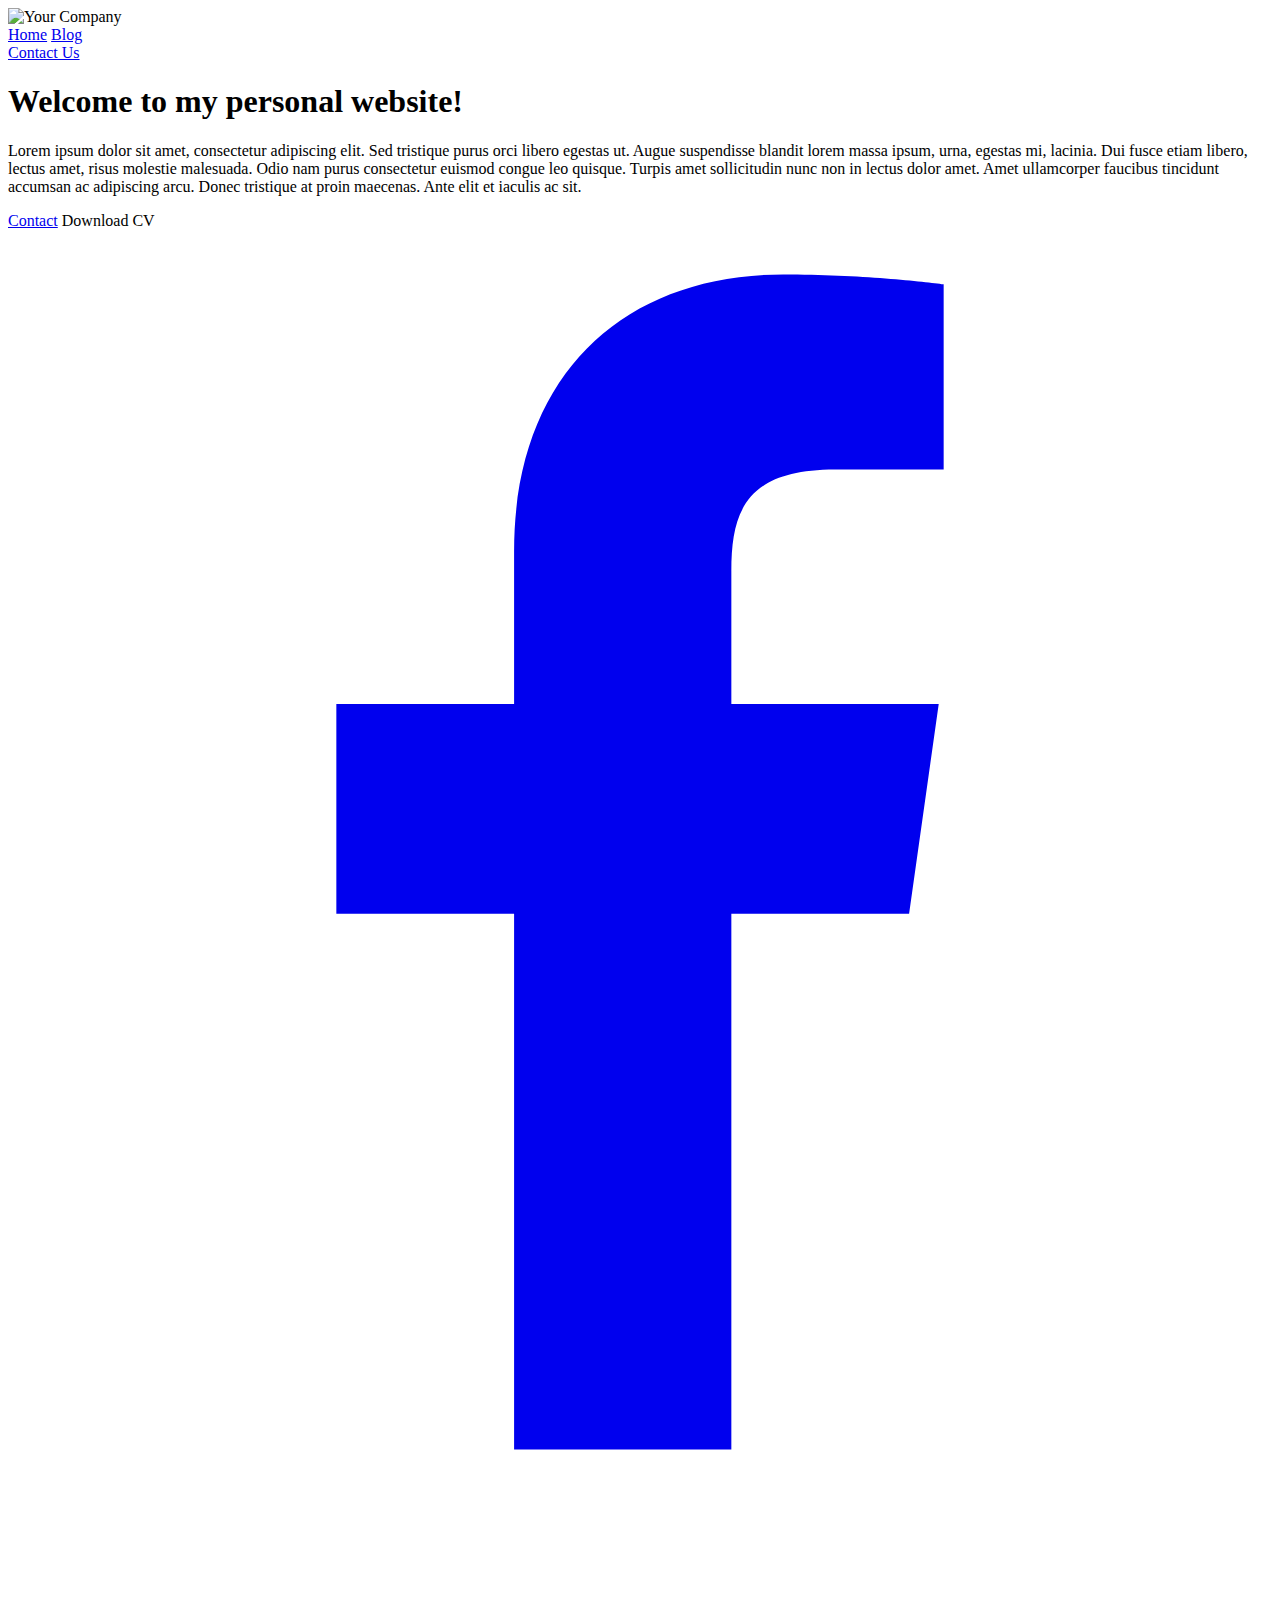
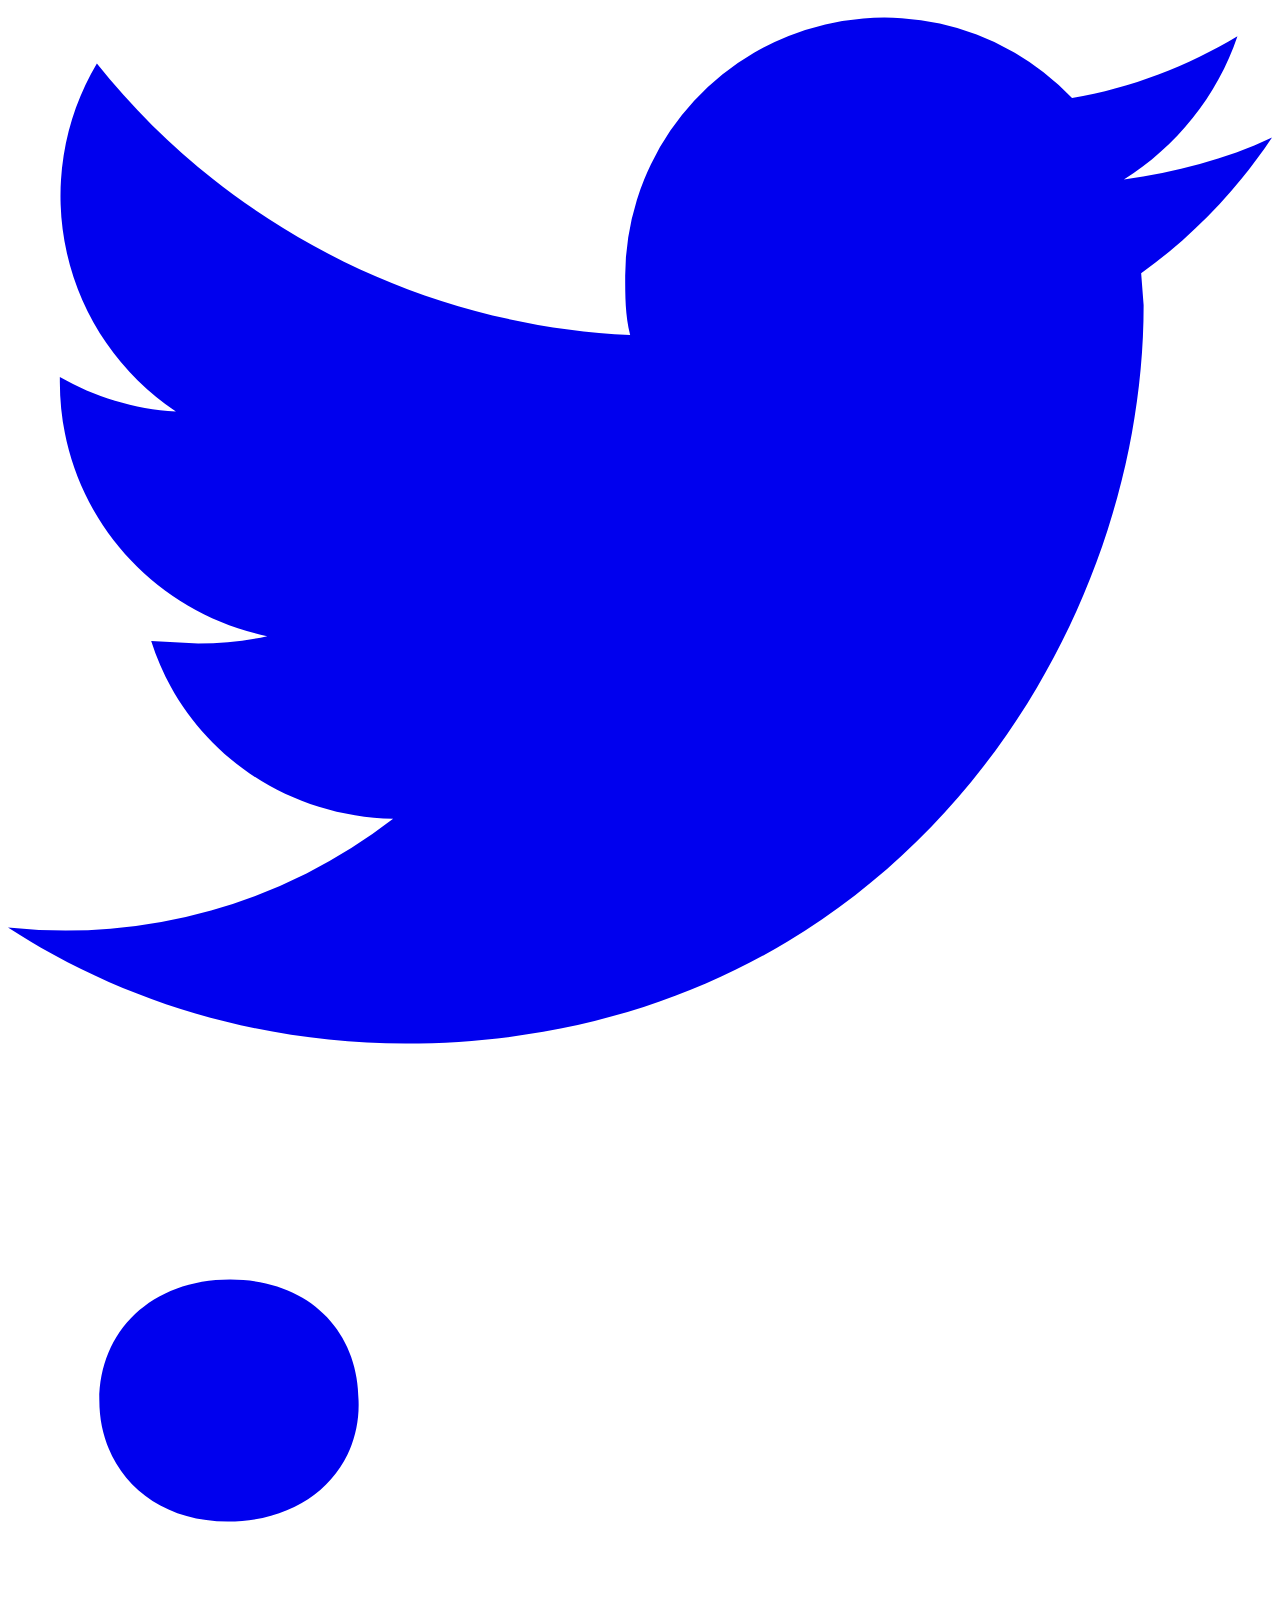
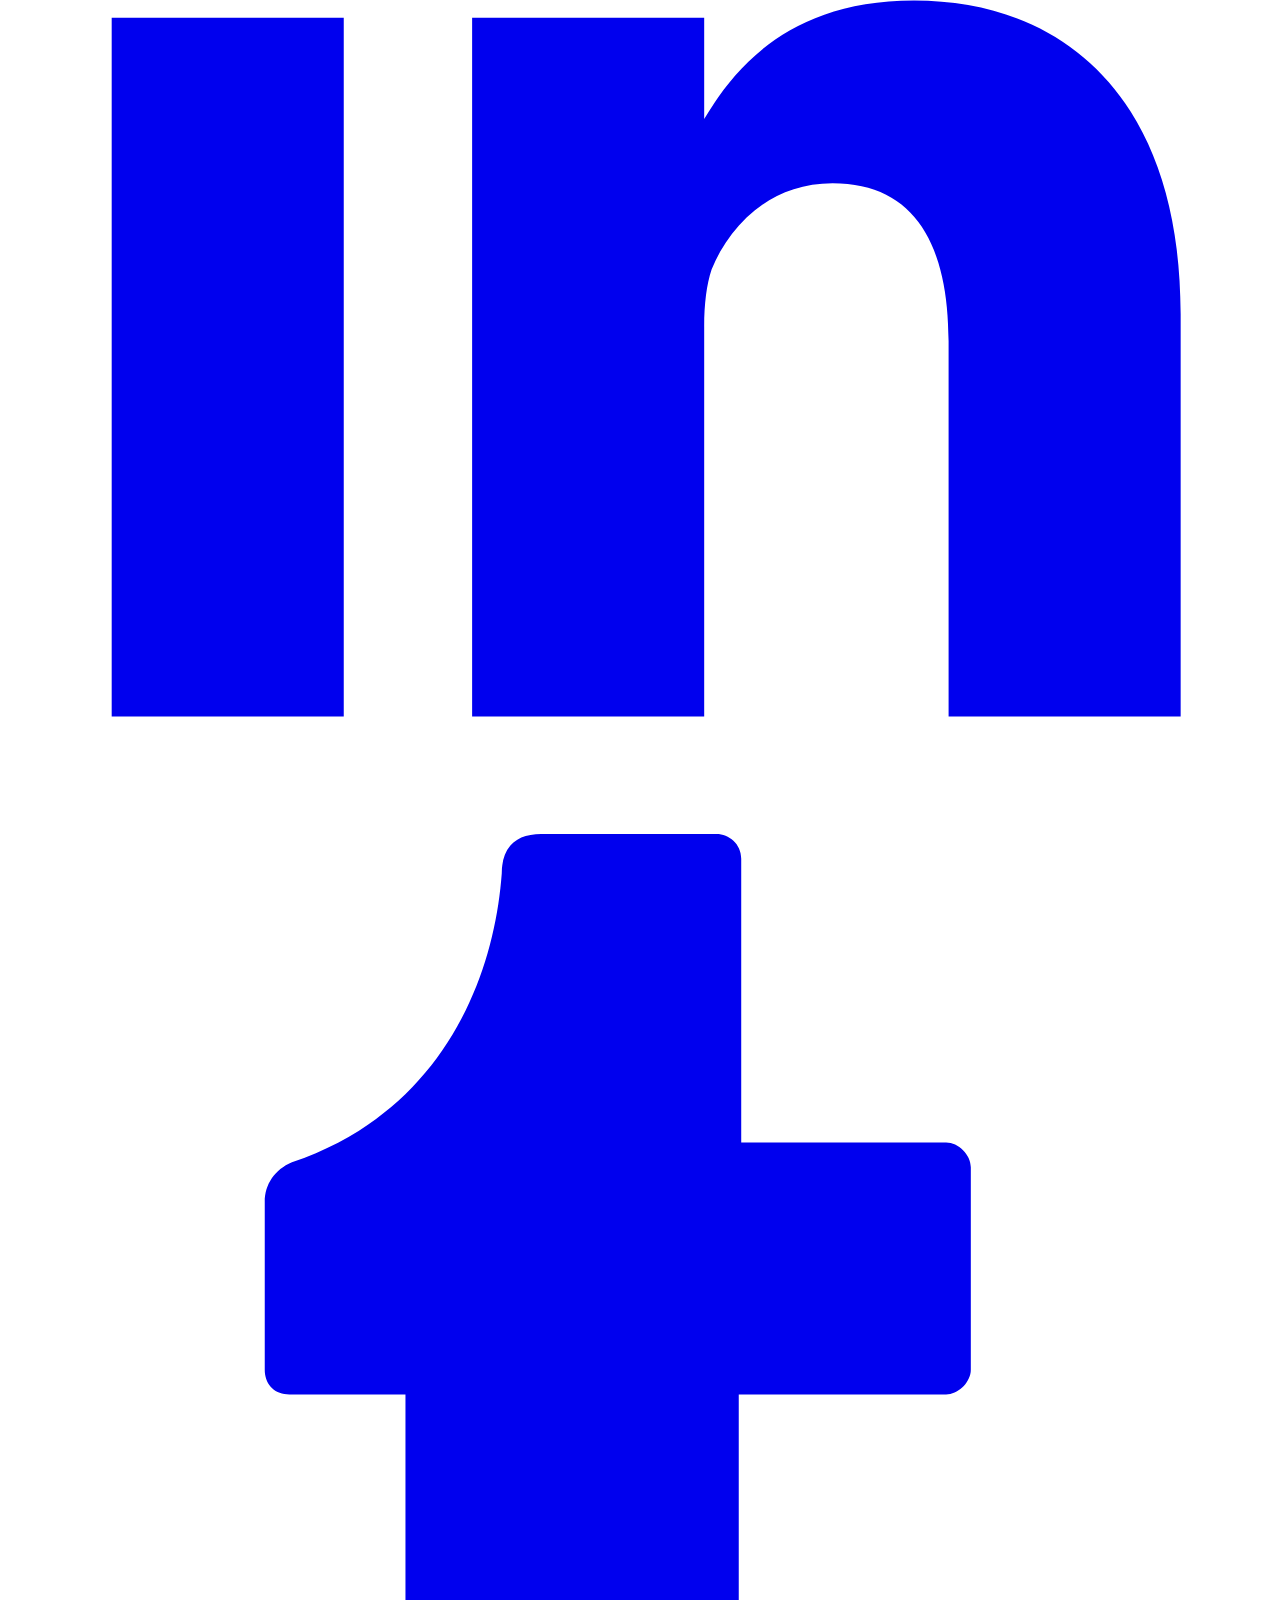
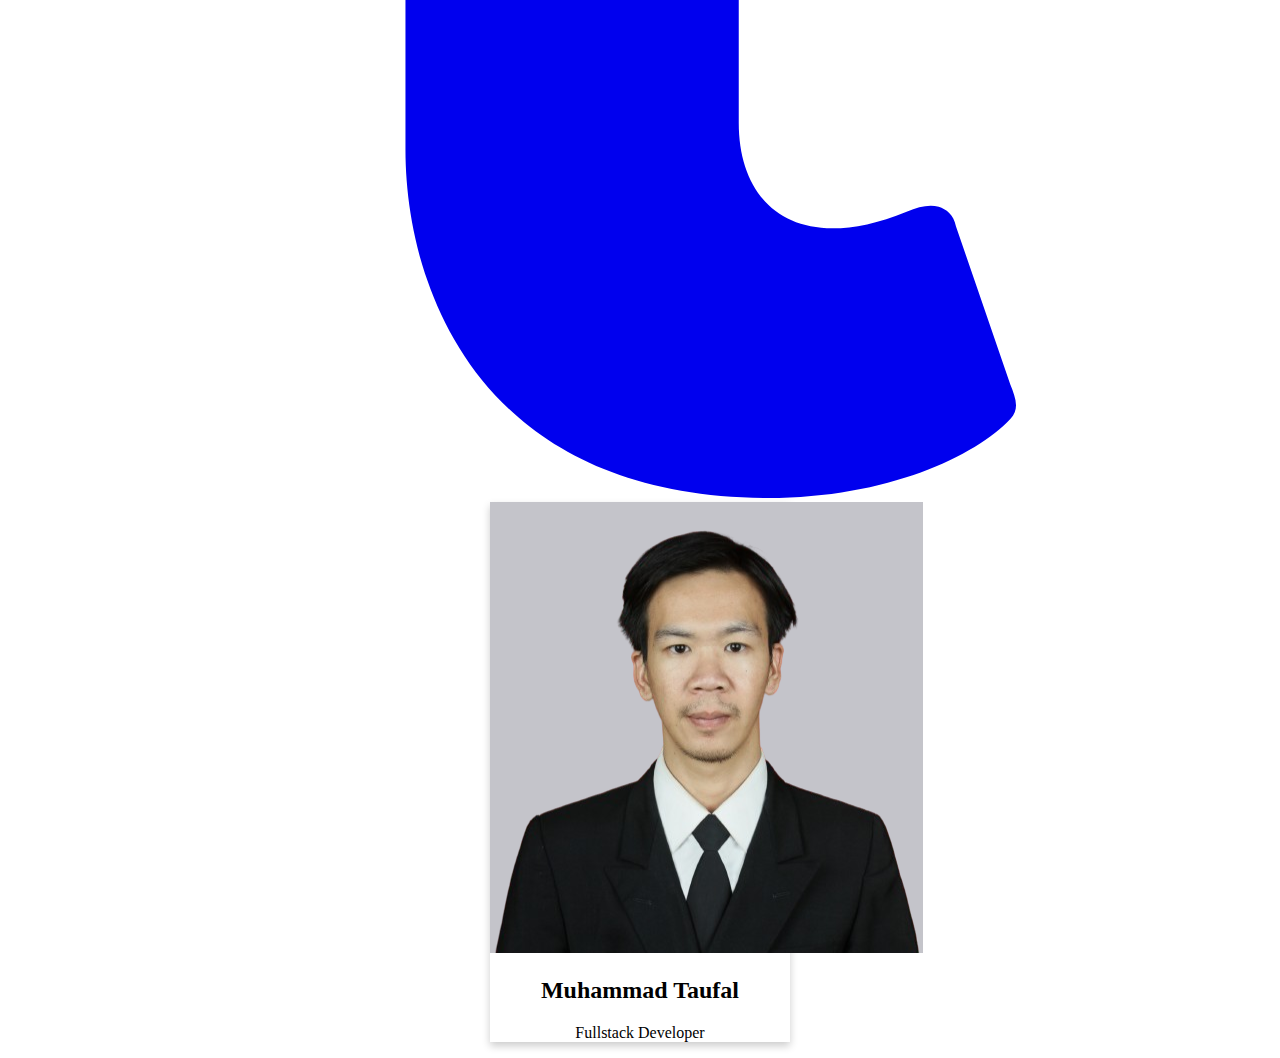
==== index.html @ 1b4502ec "first commit" ====
<!DOCTYPE html>
<html xml:lang>
<head>
<link rel="stylesheet" href="https://cdnjs.cloudflare.com/ajax/libs/font-awesome/4.7.0/css/font-awesome.min.css">
<link rel="stylesheet" href="style.css">
<script src="https://cdn.tailwindcss.com?plugins=forms,typography"></script>
<script src="https://unpkg.com/unlazy@0.11.3/dist/unlazy.with-hashing.iife.js" defer init></script>
<title>
    Home
</title>
</head>
<!-- navbar start -->
<nav class="bg-gray-800">
    <div class="mx-auto max-w-7xl px-2 sm:px-6 lg:px-8">
      <div class="relative flex h-16 items-center justify-between">
        <div class="flex flex-1 items-center justify-center sm:items-stretch sm:justify-start">
          <div class="flex flex-shrink-0 items-center">
            <img class="h-8 w-auto" src="https://dumbways.id/assets/images/brandwhite.png" alt="Your Company">
          </div>
          <div class="hidden sm:ml-6 sm:block">
            <div class="flex space-x-4">
              <a href="#" class="rounded-md bg-gray-900 px-3 py-2 text-sm font-medium text-white" aria-current="page">Home</a>
              <a href="#" class="rounded-md px-3 py-2 text-sm font-medium text-gray-300 hover:bg-gray-700 hover:text-white">Blog</a>
            </div>
          </div>
        </div>

        <div class="absolute inset-y-0 right-0 flex items-center pr-2 sm:static sm:inset-auto sm:ml-6 sm:pr-0">
            <a href="#" class="rounded-md px-3 py-2 text-sm font-medium text-gray-300 hover:bg-gray-700 hover:text-white">Contact Us</a>
        </div>  
    </div>
</div>
</nav>
<!-- navbar end -->

<body>        
      <div class="flex flex-col md:flex-row bg-background p-6 rounded-lg shadow-lg mt-10 ml-10 mr-10">
        <div class="md:w-1/2">
          <h1 class="text-2xl font-bold">Welcome to my personal website!</h1>
          <p class="mt-4 text-justify">
            Lorem ipsum dolor sit amet, consectetur adipiscing elit. Sed tristique purus orci libero egestas ut. Augue suspendisse blandit lorem massa ipsum, urna, egestas mi, lacinia. Dui fusce etiam
            libero, lectus amet, risus molestie malesuada. Odio nam purus consectetur euismod congue leo quisque. Turpis amet sollicitudin nunc non in lectus dolor amet. Amet ullamcorper faucibus tincidunt
            accumsan ac adipiscing arcu. Donec tristique at proin maecenas. Ante elit et iaculis ac sit.
          </p>
          <div class="mt-10">
            <a href="contact.html" class="bg-black text-white hover:bg-secondary/80 px-4 py-2 rounded-lg mr-2">Contact</a>
            <a class="bg-primary text-primary-foreground hover:bg-primary/80 px-4 py-2 rounded-lg">Download CV</a>
          </div>

        <!-- social button start -->
        <div class="sharing-buttons flex flex-wrap mt-10">
            <a class="border-2 duration-200 ease inline-flex items-center mb-1 mr-1 transition p-3 rounded-full text-white border-gray-600 bg-gray-600 hover:bg-gray-700 hover:border-gray-700" target="_blank" rel="noopener" href="https://facebook.com/sharer/sharer.php?u=" aria-label="Share on Facebook">
            <svg aria-hidden="true" fill="currentColor" xmlns="http://www.w3.org/2000/svg" viewBox="0 0 512 512" class="w-6 h-6">
                <title>Facebook</title>
                <path d="M379 22v75h-44c-36 0-42 17-42 41v54h84l-12 85h-72v217h-88V277h-72v-85h72v-62c0-72 45-112 109-112 31 0 58 3 65 4z">
                </path>
            </svg>
            </a>
            <a class="border-2 duration-200 ease inline-flex items-center mb-1 mr-1 transition p-3 rounded-full text-white border-gray-600 bg-gray-600 hover:bg-gray-700 hover:border-gray-700" target="_blank" rel="noopener" href="https://twitter.com/intent/tweet?url=&amp;text=" aria-label="Share on Twitter">
            <svg aria-hidden="true" fill="currentColor" xmlns="http://www.w3.org/2000/svg" viewBox="0 0 512 512" class="w-6 h-6">
                <title>Twitter</title>
                <path d="m459 152 1 13c0 139-106 299-299 299-59 0-115-17-161-47a217 217 0 0 0 156-44c-47-1-85-31-98-72l19 1c10 0 19-1 28-3-48-10-84-52-84-103v-2c14 8 30 13 47 14A105 105 0 0 1 36 67c51 64 129 106 216 110-2-8-2-16-2-24a105 105 0 0 1 181-72c24-4 47-13 67-25-8 24-25 45-46 58 21-3 41-8 60-17-14 21-32 40-53 55z">
                </path>
            </svg>
            </a>
            <a class="border-2 duration-200 ease inline-flex items-center mb-1 mr-1 transition p-3 rounded-full text-white border-gray-600 bg-gray-600 hover:bg-gray-700 hover:border-gray-700" target="_blank" rel="noopener" href="https://www.linkedin.com/shareArticle?mini=true&amp;url=&amp;title=&amp;summary=&amp;source=" aria-label="Share on Linkedin">
            <svg aria-hidden="true" fill="currentColor" xmlns="http://www.w3.org/2000/svg" viewBox="0 0 512 512" class="w-6 h-6">
                <title>Linkedin</title>
                <path d="M136 183v283H42V183h94zm6-88c1 27-20 49-53 49-32 0-52-22-52-49 0-28 21-49 53-49s52 21 52 49zm333 208v163h-94V314c0-38-13-64-47-64-26 0-42 18-49 35-2 6-3 14-3 23v158h-94V183h94v41c12-20 34-48 85-48 62 0 108 41 108 127z">
                </path>
            </svg>
            </a>
            <a class="border-2 duration-200 ease inline-flex items-center mb-1 mr-1 transition p-3 rounded-full text-white border-gray-600 bg-gray-600 hover:bg-gray-700 hover:border-gray-700" target="_blank" rel="noopener" href="https://www.tumblr.com/widgets/share/tool?posttype=link&amp;title=&amp;caption=&amp;content=&amp;canonicalUrl=&amp;shareSource=tumblr_share_button" aria-label="Share on Tumblr" draggable="false">
            <svg aria-hidden="true" fill="currentColor" xmlns="http://www.w3.org/2000/svg" viewBox="0 0 512 512" class="w-6 h-6">
                <title>Tumblr</title>
                <path d="M406 480c-14 15-50 32-98 32-120 0-147-89-147-141V227h-47c-6 0-10-4-10-10v-68c0-7 4-13 11-16 62-21 82-76 85-117 0-11 6-16 16-16h71c5 0 10 4 10 10v115h83c5 0 10 5 10 10v82c0 5-5 10-10 10h-84v133c0 34 24 54 68 36 5-2 9-3 13-2 3 1 6 3 7 8l22 64c2 5 4 10 0 14z">
                </path>
            </svg>
            </a>
        </div>
        <!-- social button end -->

        </div>
        <div class="card">
            <img src="img/myphotos.png" alt="Muhammad Taufal" class="rounded-lg shadow-md" />
            <h2 class="mt-4 text-lg font-bold">Muhammad Taufal</h2>
            <p class="text-muted-foreground">Fullstack Developer</p>
        </div>
</body>
</html>
---- style.css ----
.card {
    box-shadow: 0 4px 8px 0 rgba(0, 0, 0, 0.2);
    max-width: 300px;
    margin: auto;
    text-align: center;
    padding:0%
  }
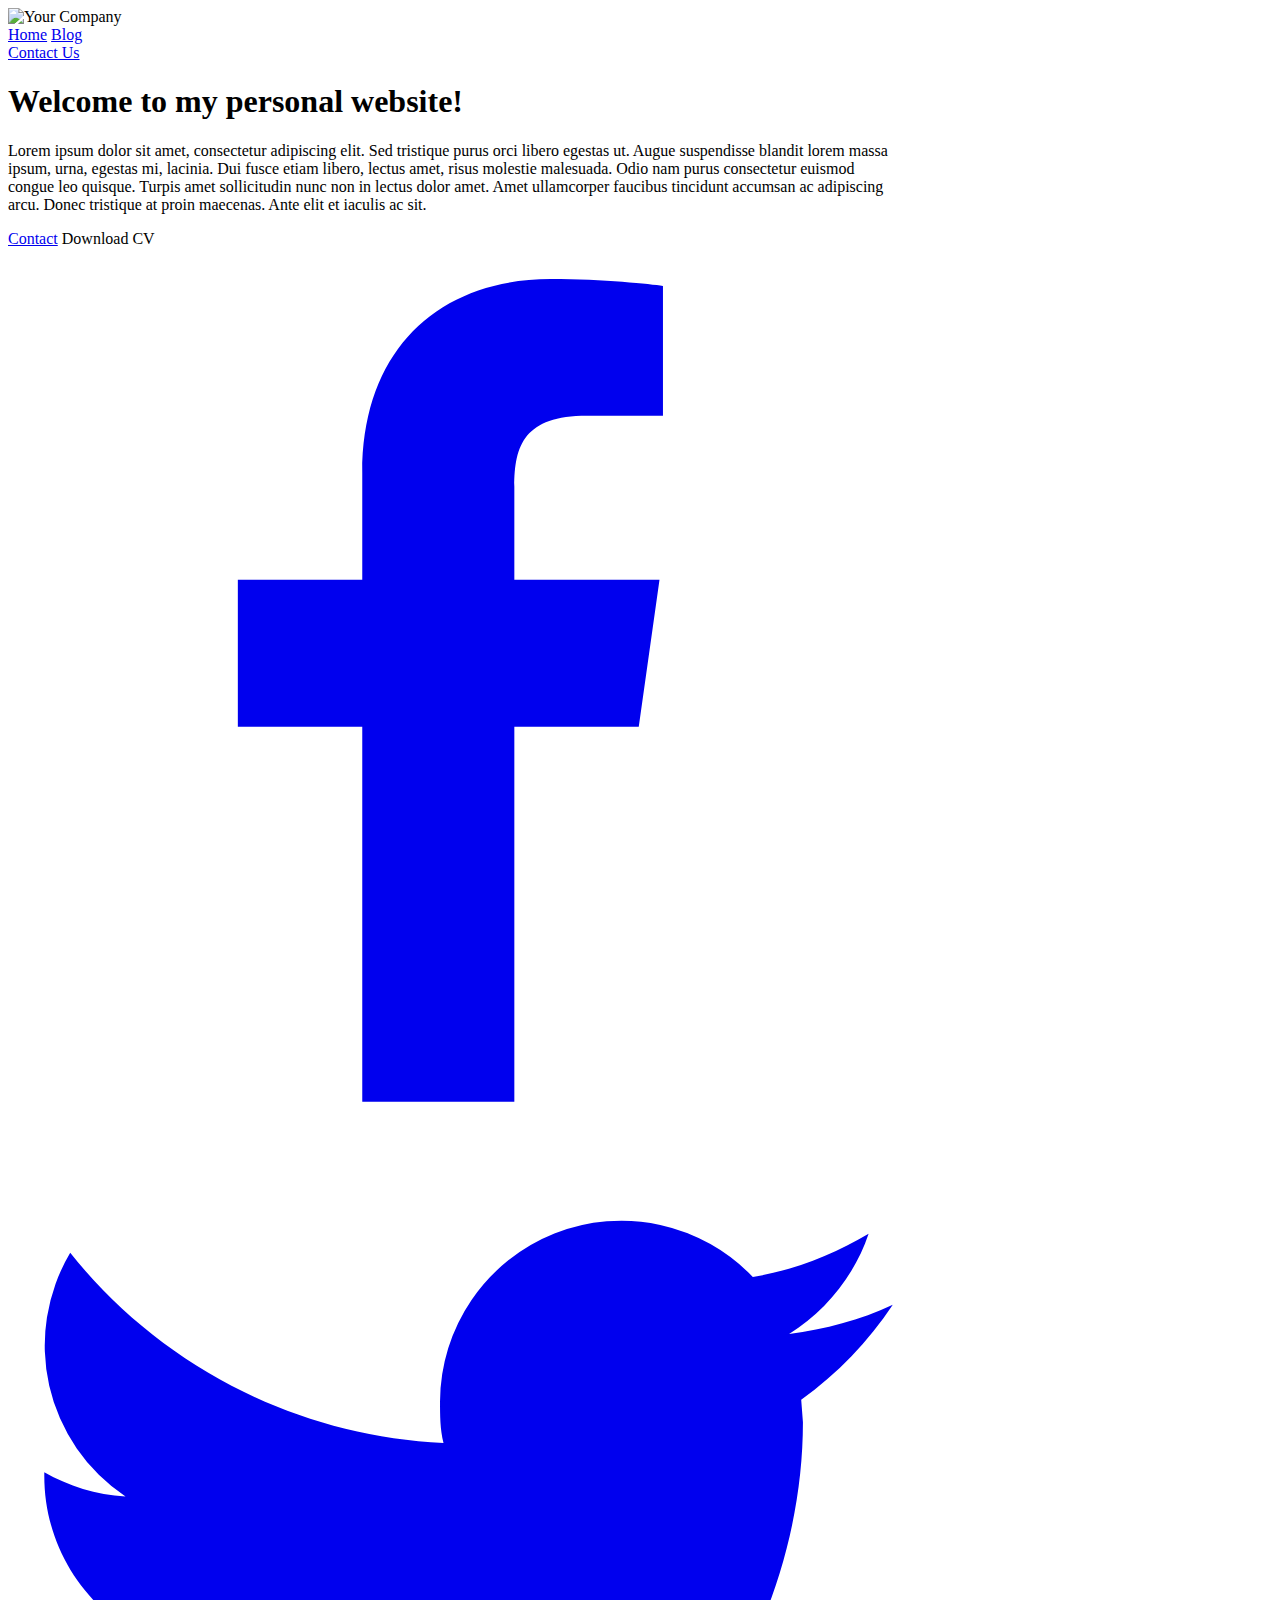
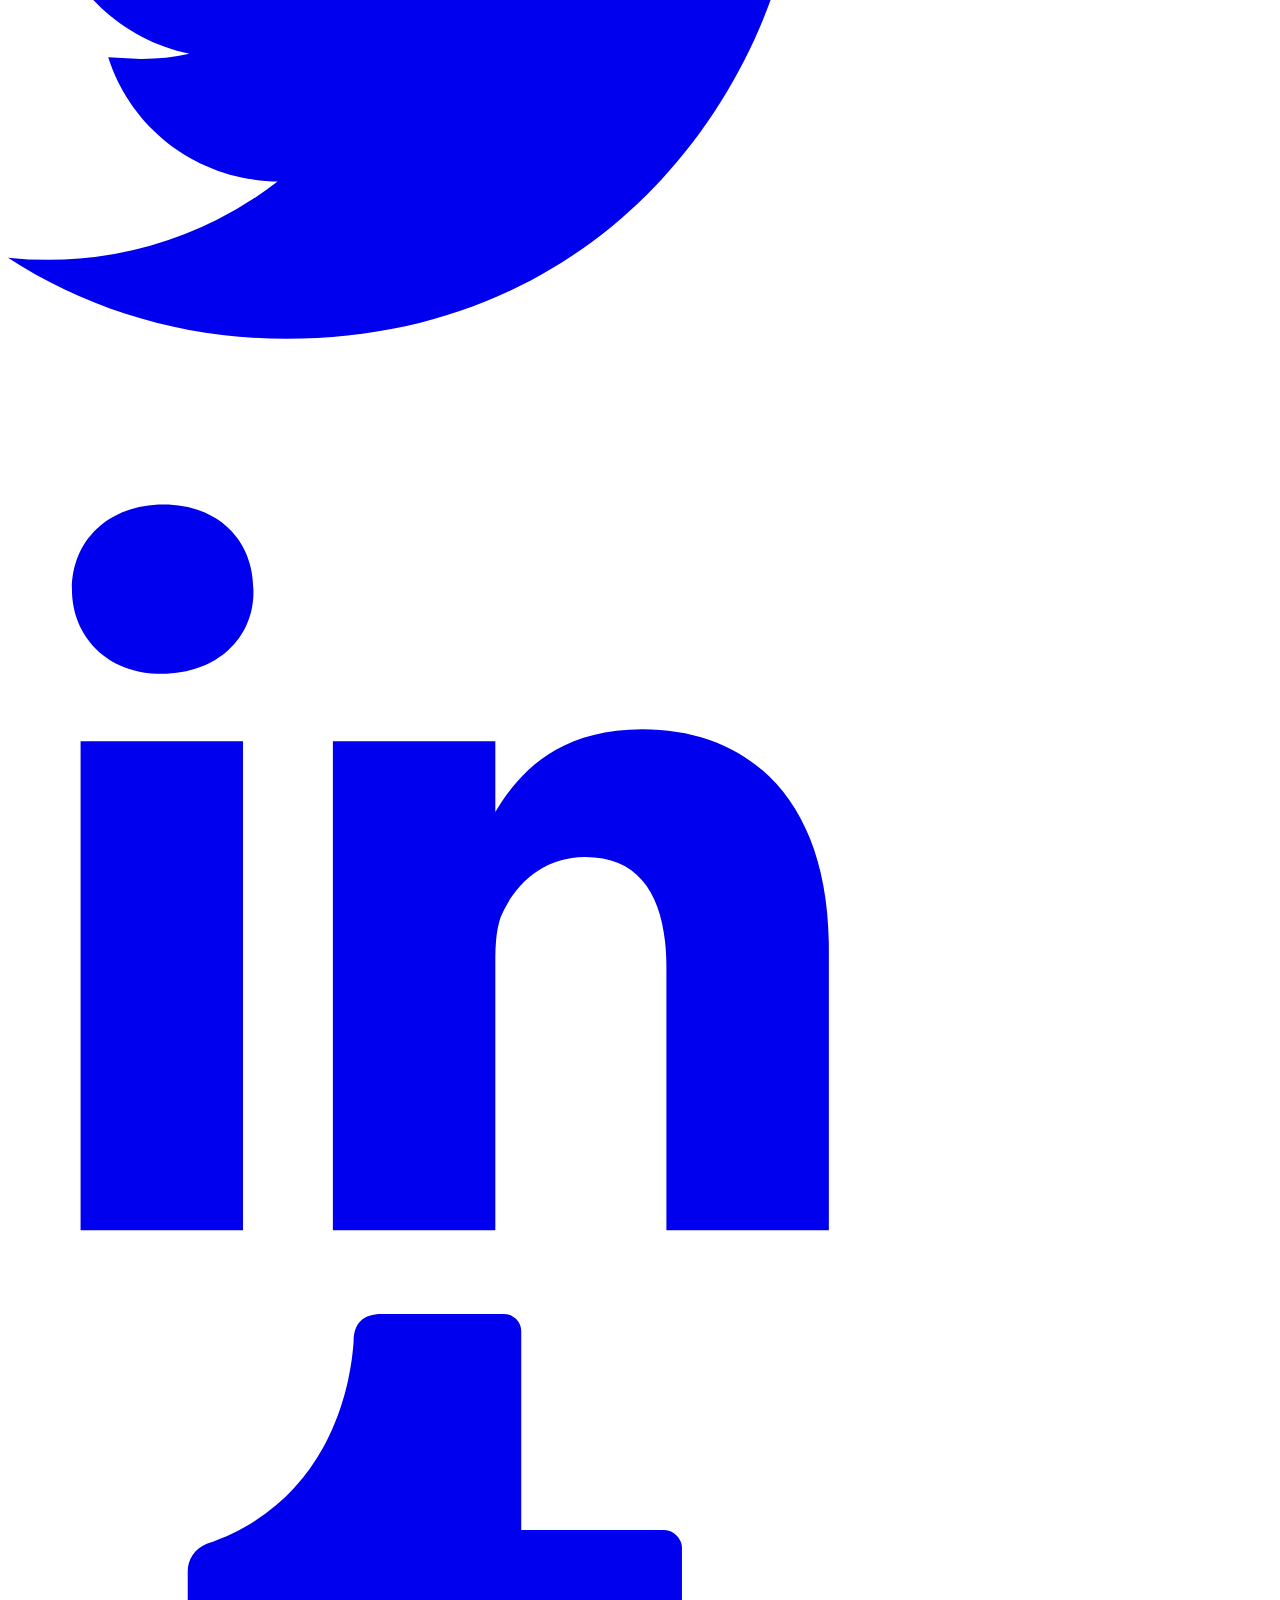
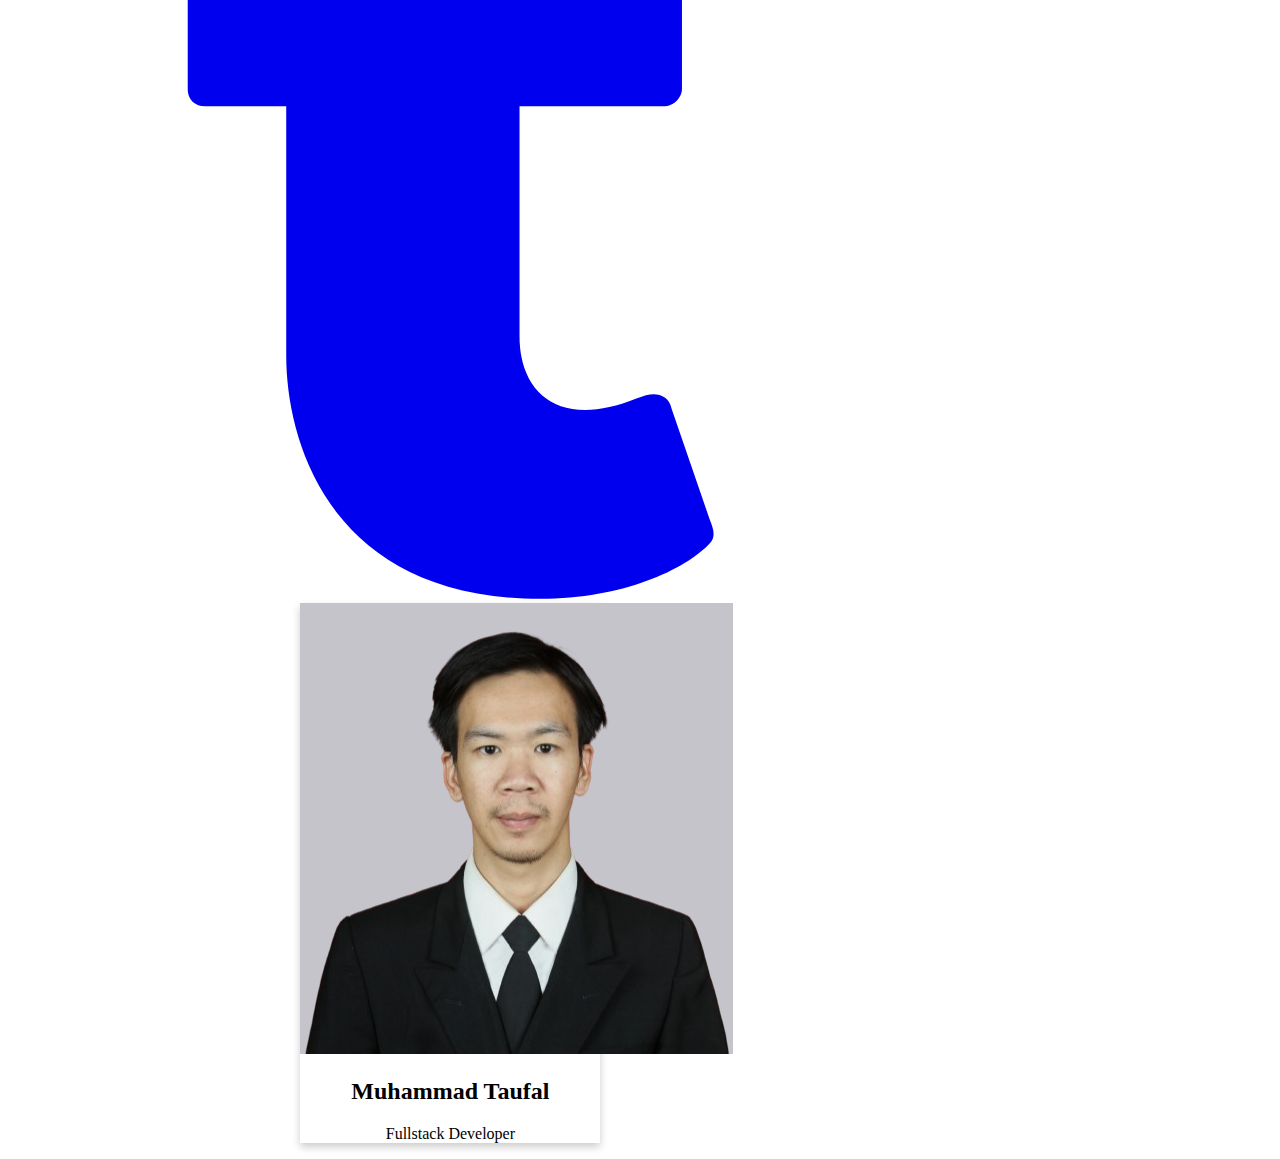
==== commit cfd2fd60: "fixing javascript in contact form" ====
--- a/index.html
+++ b/index.html
@@ -11,22 +11,21 @@
 </head>
 <!-- navbar start -->
 <nav class="bg-gray-800">
-    <div class="mx-auto max-w-7xl px-2 sm:px-6 lg:px-8">
-      <div class="relative flex h-16 items-center justify-between">
+  <div class="mx-auto max-w-7xl px-2 sm:px-6 lg:px-8">
+    <div class="relative flex h-16 items-center justify-between">
         <div class="flex flex-1 items-center justify-center sm:items-stretch sm:justify-start">
           <div class="flex flex-shrink-0 items-center">
             <img class="h-8 w-auto" src="https://dumbways.id/assets/images/brandwhite.png" alt="Your Company">
           </div>
           <div class="hidden sm:ml-6 sm:block">
             <div class="flex space-x-4">
-              <a href="#" class="rounded-md bg-gray-900 px-3 py-2 text-sm font-medium text-white" aria-current="page">Home</a>
+              <a href="index.html" class="rounded-md bg-gray-900 px-3 py-2 text-sm font-medium text-white" aria-current="page">Home</a>
               <a href="#" class="rounded-md px-3 py-2 text-sm font-medium text-gray-300 hover:bg-gray-700 hover:text-white">Blog</a>
             </div>
           </div>
         </div>
-
         <div class="absolute inset-y-0 right-0 flex items-center pr-2 sm:static sm:inset-auto sm:ml-6 sm:pr-0">
-            <a href="#" class="rounded-md px-3 py-2 text-sm font-medium text-gray-300 hover:bg-gray-700 hover:text-white">Contact Us</a>
+            <a href="contact.html" class="rounded-md px-3 py-2 text-sm font-medium text-gray-300 hover:bg-gray-700 hover:text-white">Contact Us</a>
         </div>  
     </div>
 </div>
@@ -34,7 +33,7 @@
 <!-- navbar end -->
 
 <body>        
-      <div class="flex flex-col md:flex-row bg-background p-6 rounded-lg shadow-lg mt-10 ml-10 mr-10">
+      <div class="flex flex-col md:flex-row bg-background p-5 rounded-lg shadow-lg m-60 mt-20 mb-20" style="width: 70%;">
         <div class="md:w-1/2">
           <h1 class="text-2xl font-bold">Welcome to my personal website!</h1>
           <p class="mt-4 text-justify">
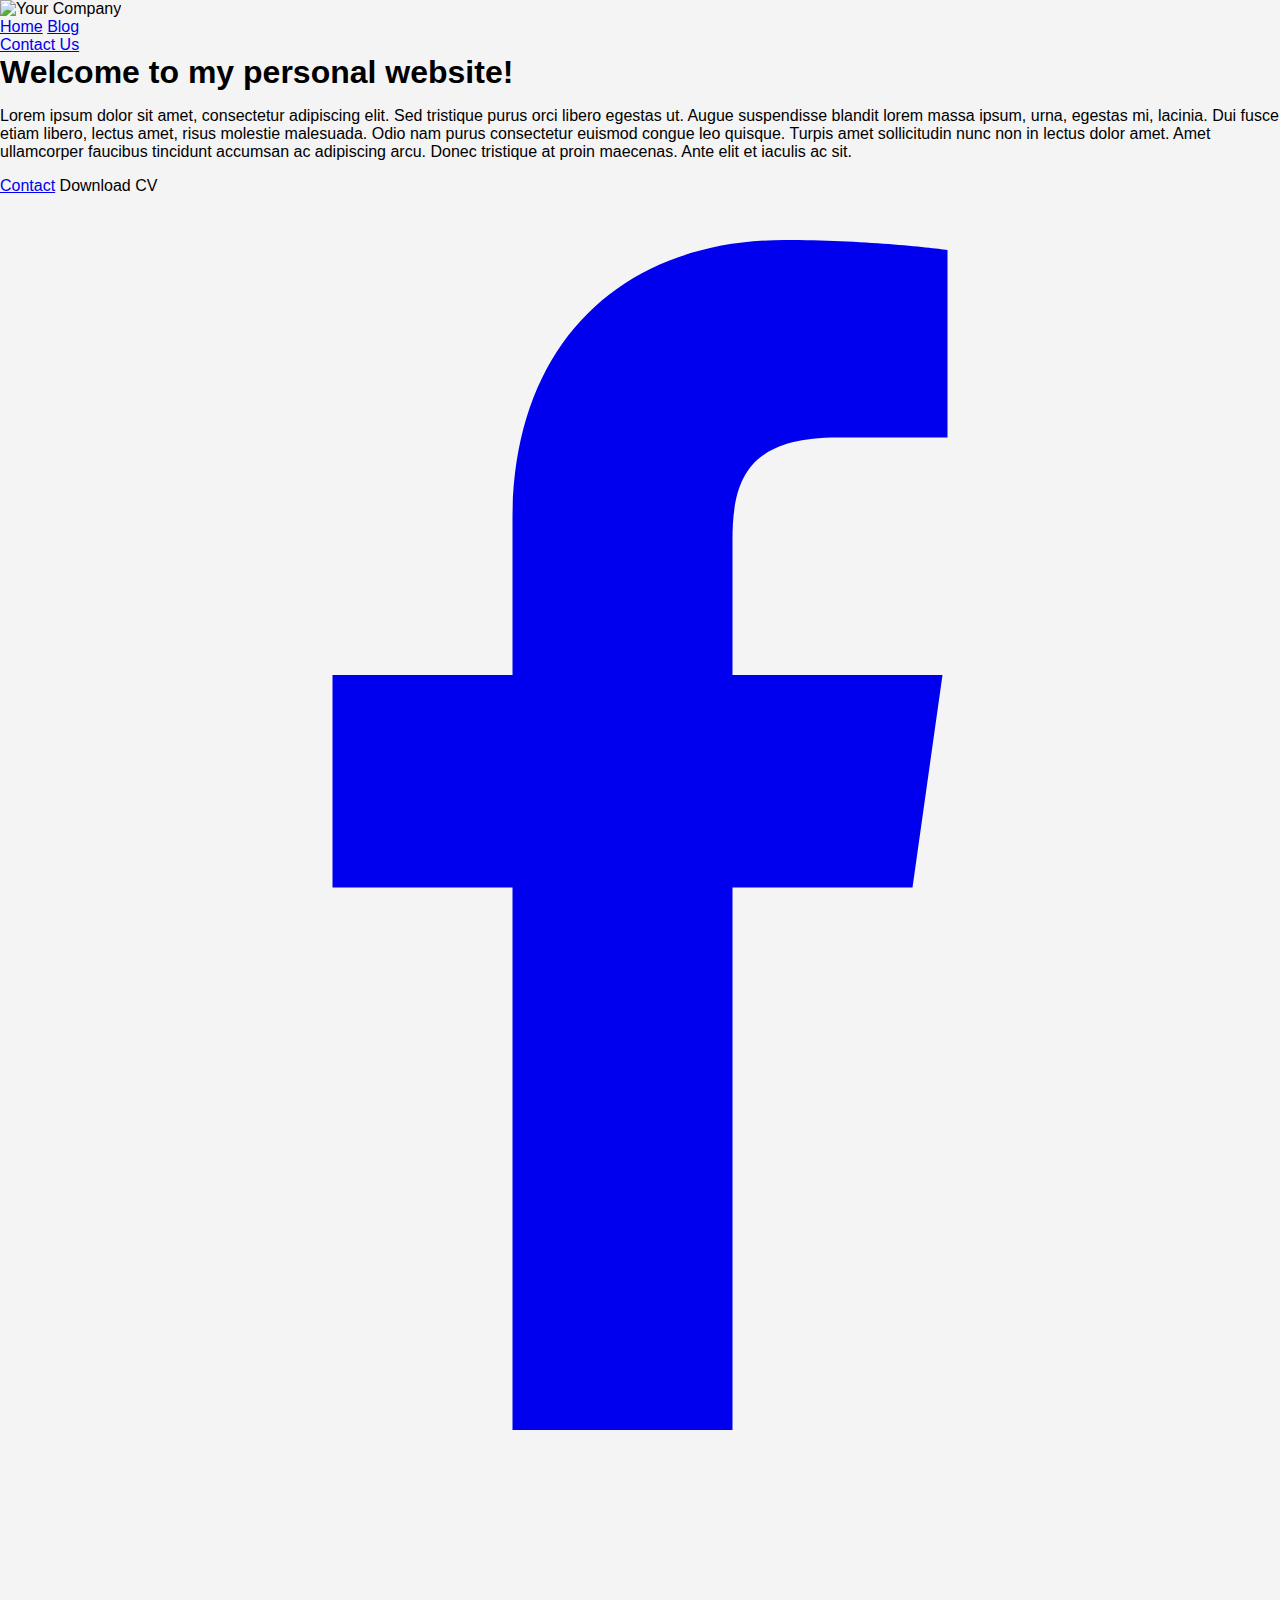
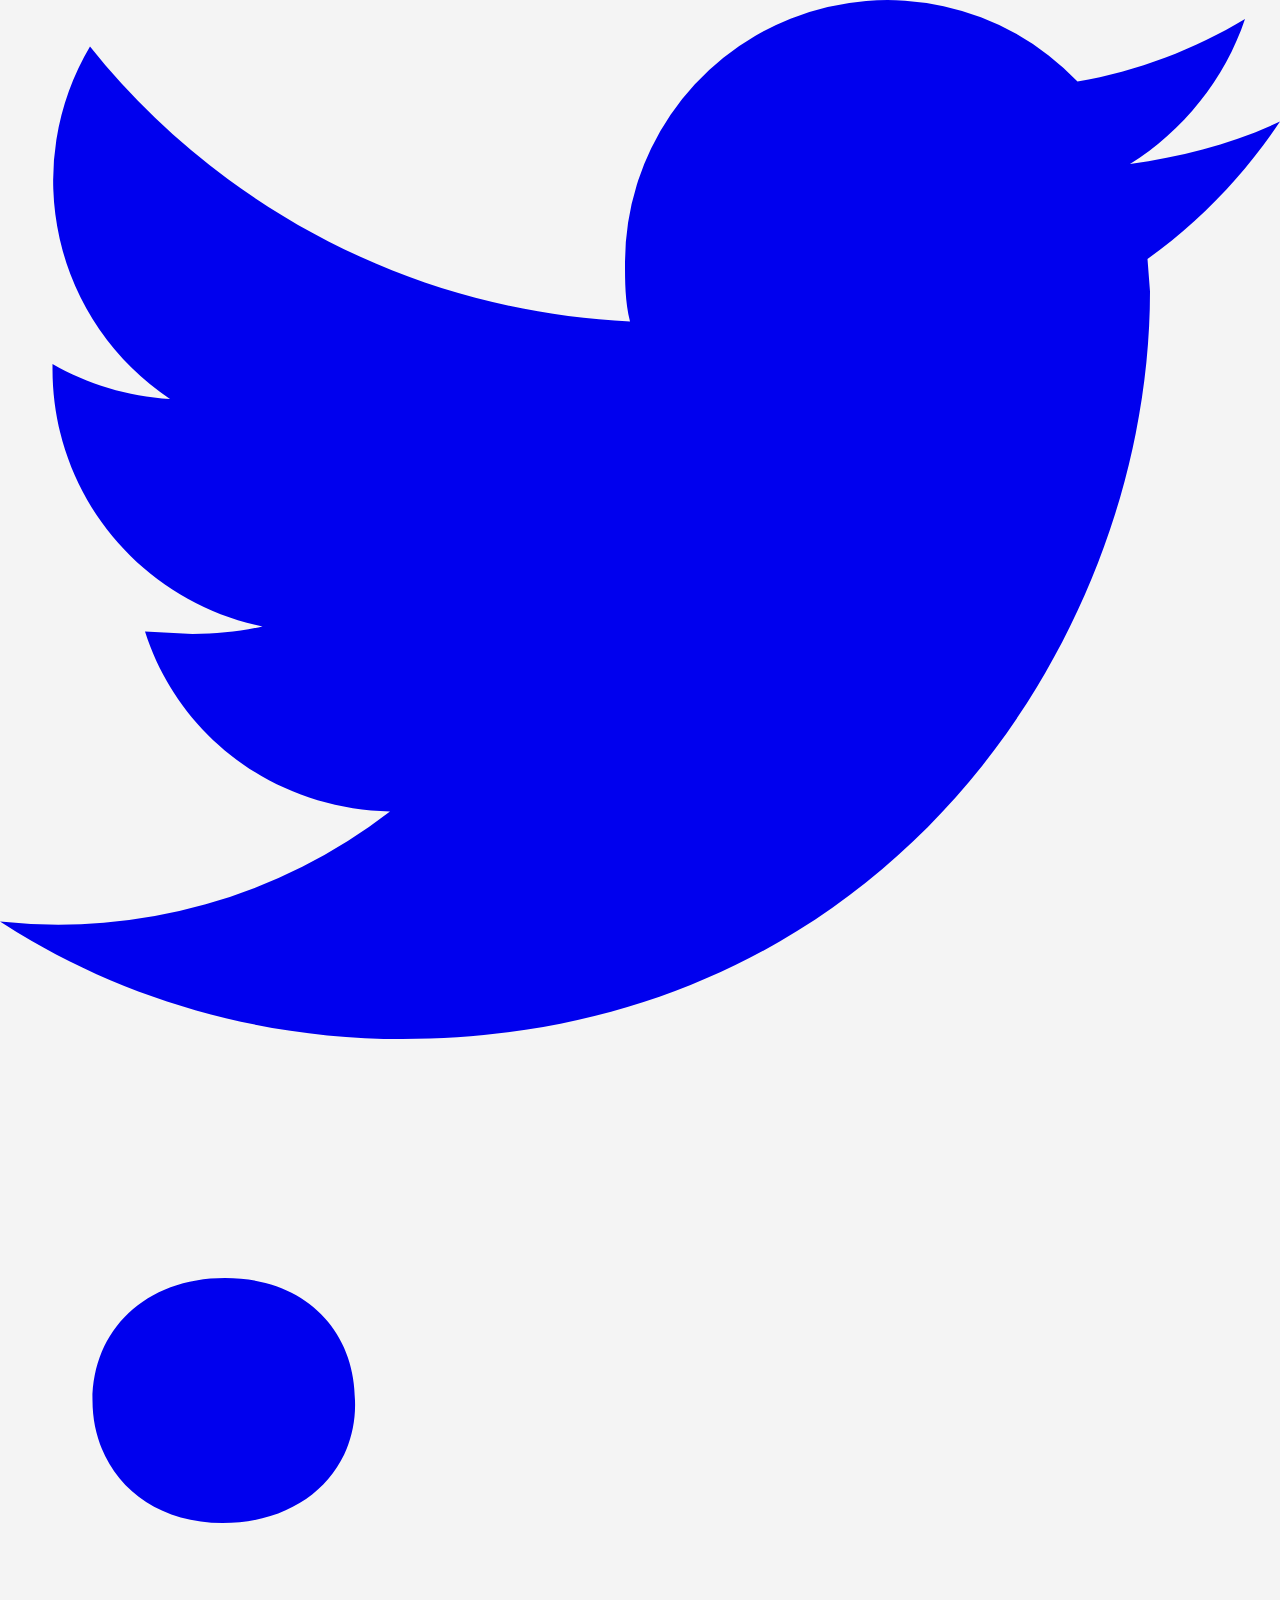
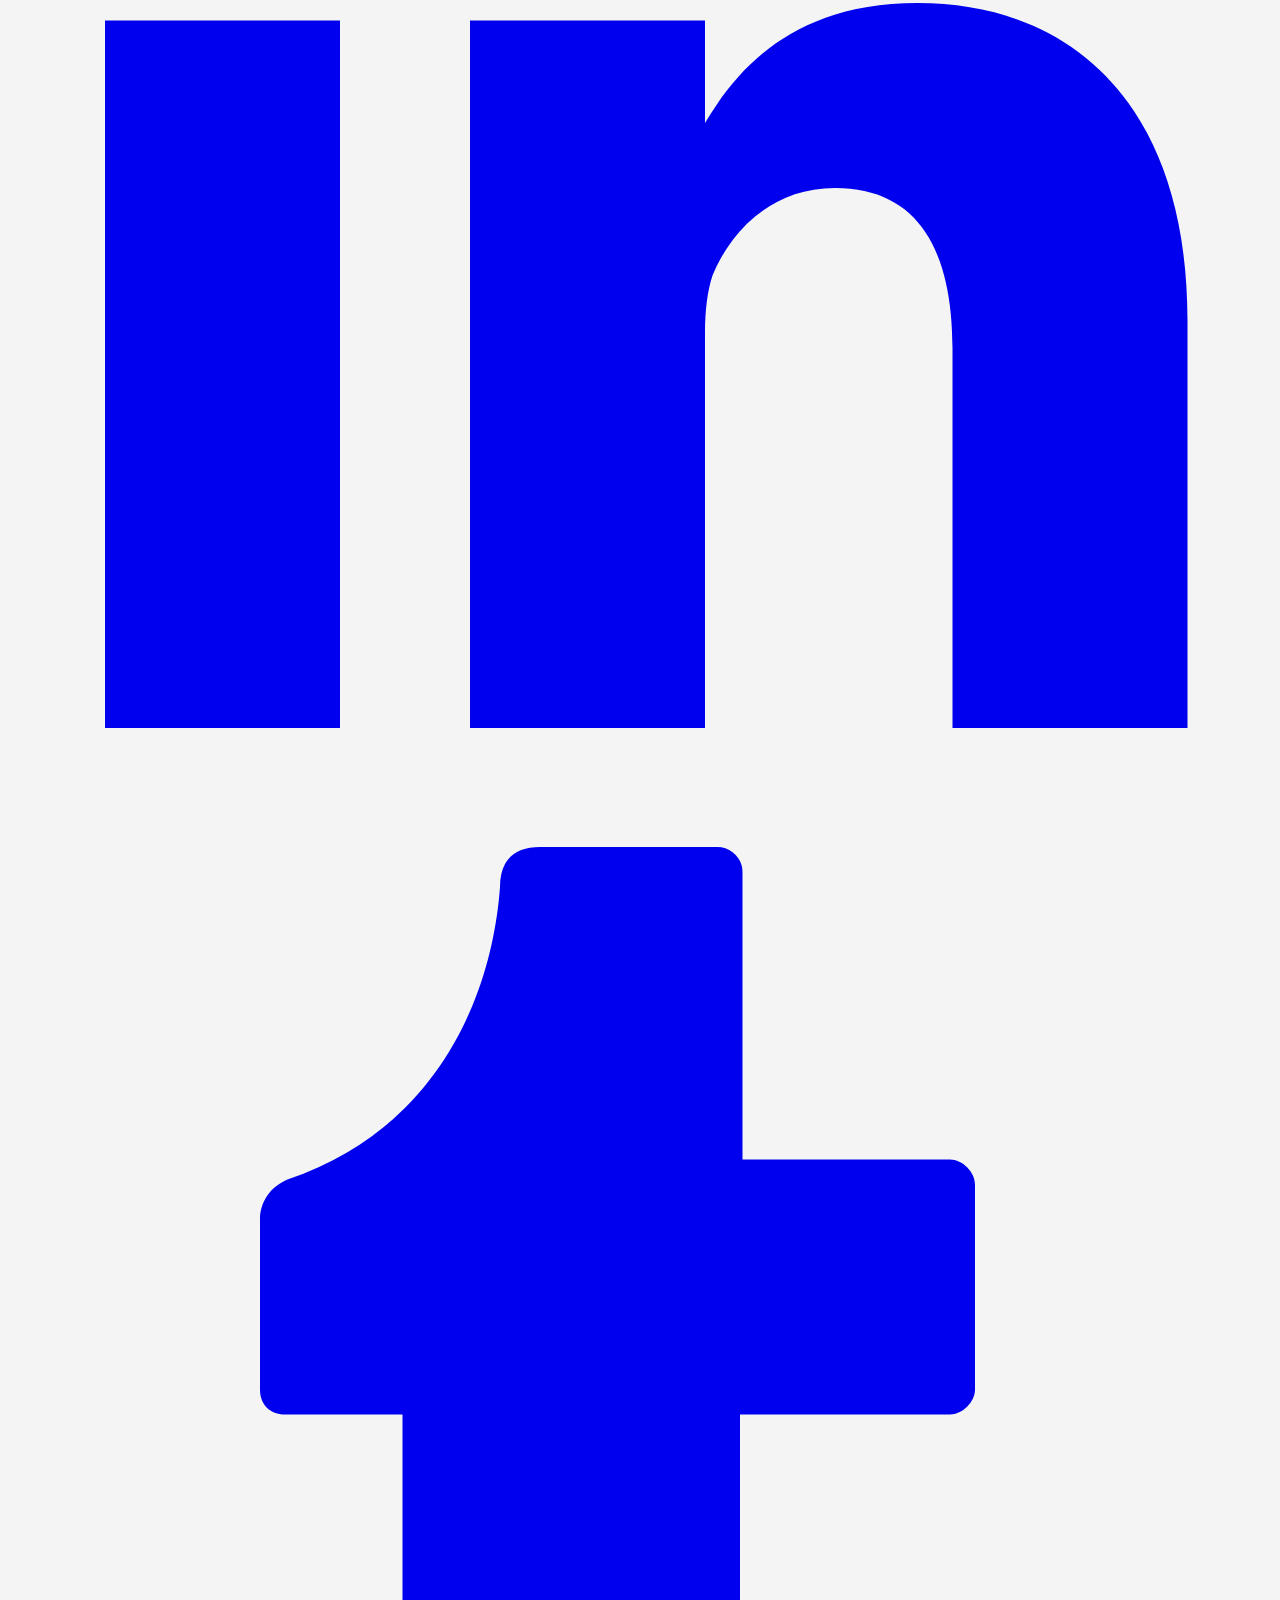
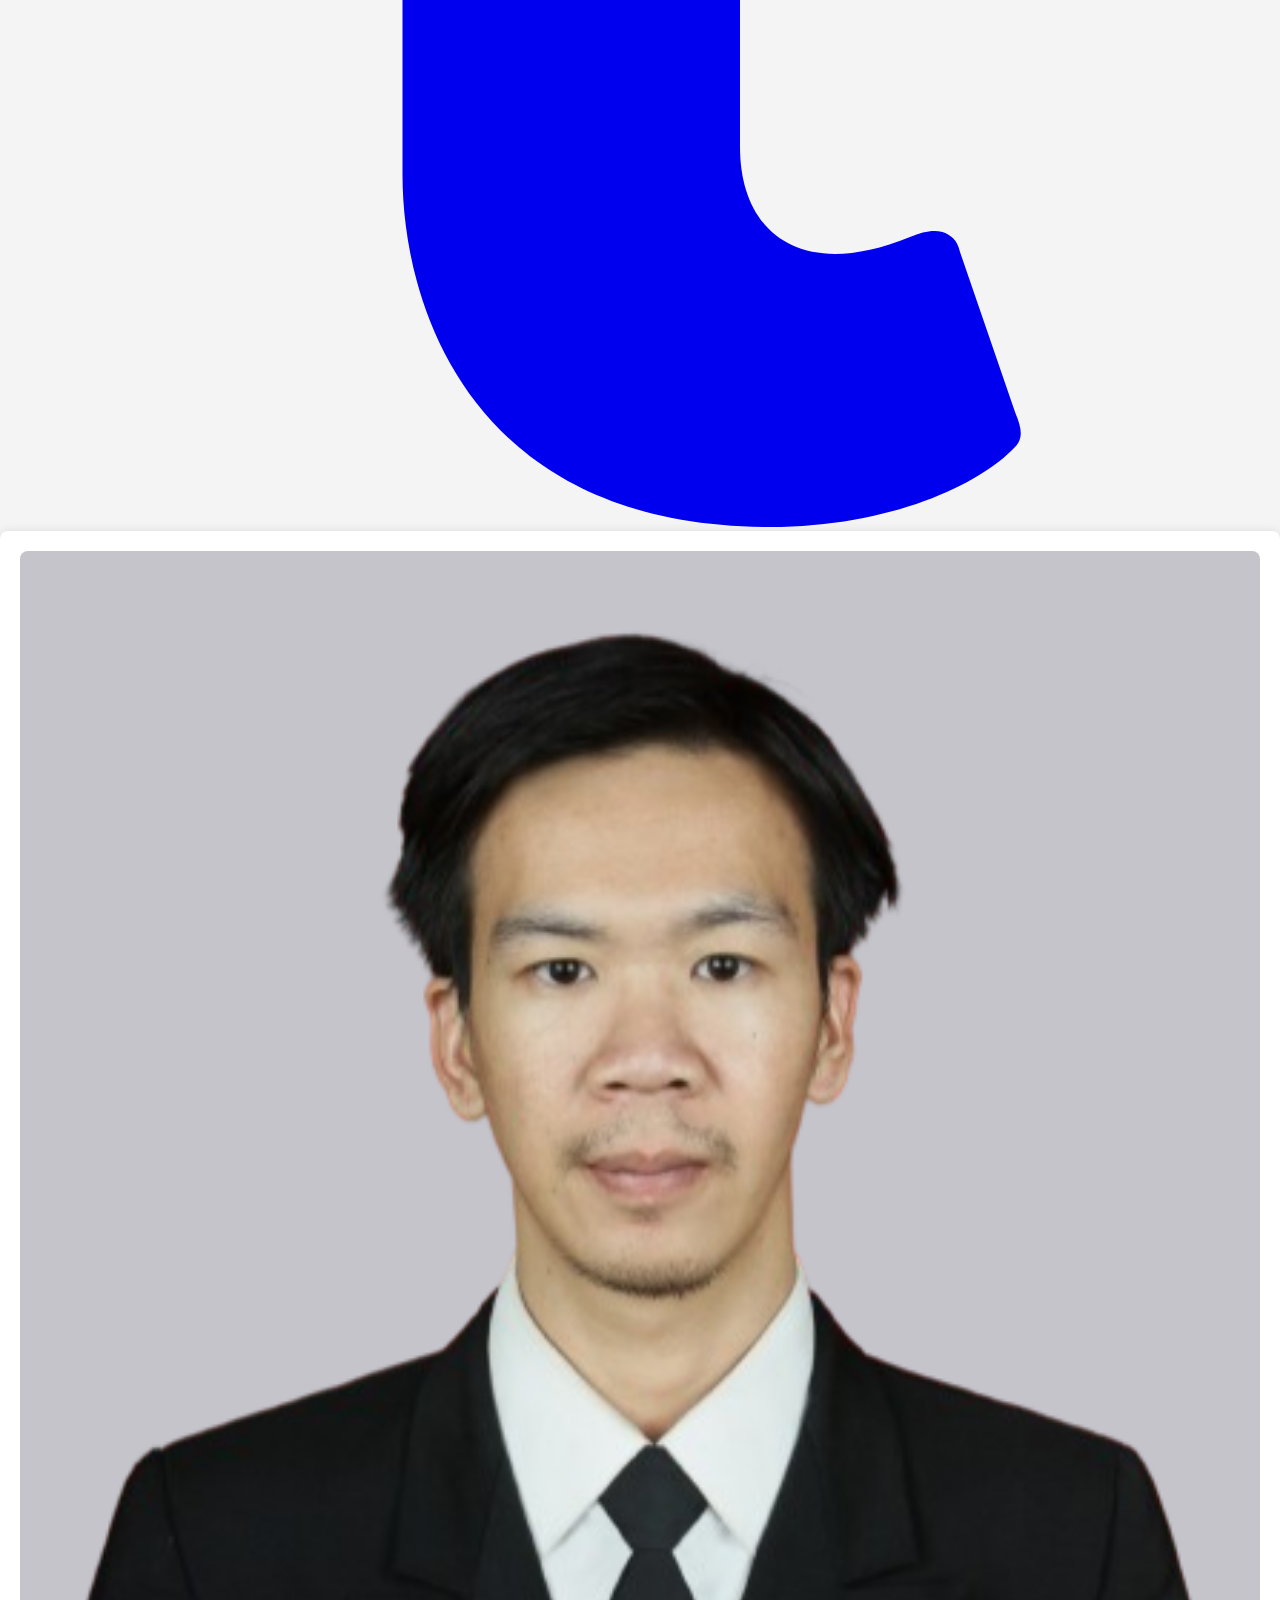
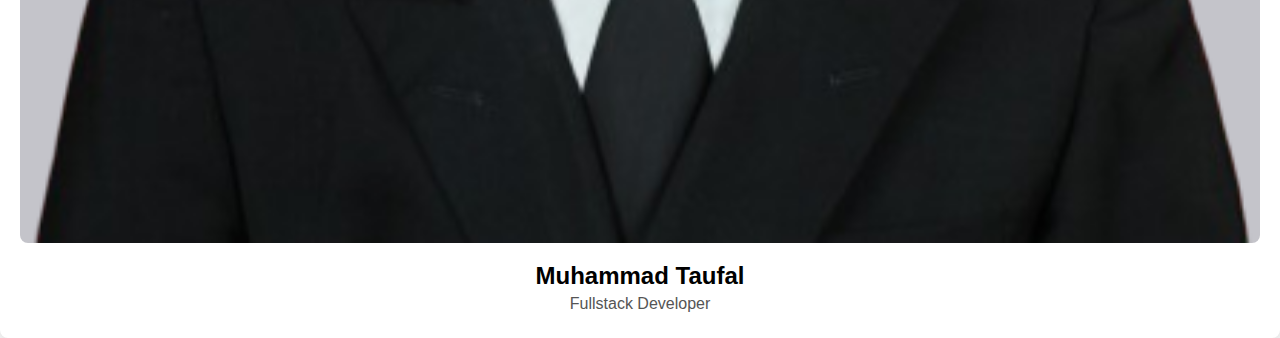
==== commit 51dbd693: "fixing blog page" ====
--- a/index.html
+++ b/index.html
@@ -10,22 +10,23 @@
 </title>
 </head>
 <!-- navbar start -->
-<nav class="bg-gray-800">
+<nav class="bg-orange-600 w-full fixed top-0 shadow-md transition-all transform ease-in-out duration-500">
   <div class="mx-auto max-w-7xl px-2 sm:px-6 lg:px-8">
     <div class="relative flex h-16 items-center justify-between">
         <div class="flex flex-1 items-center justify-center sm:items-stretch sm:justify-start">
           <div class="flex flex-shrink-0 items-center">
             <img class="h-8 w-auto" src="https://dumbways.id/assets/images/brandwhite.png" alt="Your Company">
           </div>
-          <div class="hidden sm:ml-6 sm:block">
+          <div class="hidden sm:ml-8 sm:block">
             <div class="flex space-x-4">
-              <a href="index.html" class="rounded-md bg-gray-900 px-3 py-2 text-sm font-medium text-white" aria-current="page">Home</a>
-              <a href="#" class="rounded-md px-3 py-2 text-sm font-medium text-gray-300 hover:bg-gray-700 hover:text-white">Blog</a>
+              <a href="index.html" class="rounded-md px-3 py-2 text-1xl text-white font-medium hover:bg-gray-700">
+                  Home</a>
+              <a href="blog.html" class="rounded-md px-3 py-2 text-1xl text-white font-medium hover:bg-gray-700">Blog</a>
             </div>
           </div>
         </div>
-        <div class="absolute inset-y-0 right-0 flex items-center pr-2 sm:static sm:inset-auto sm:ml-6 sm:pr-0">
-            <a href="contact.html" class="rounded-md px-3 py-2 text-sm font-medium text-gray-300 hover:bg-gray-700 hover:text-white">Contact Us</a>
+        <div class="absolute inset-y-0 right-0 flex items-center pr-2 text-white sm:static sm:inset-auto sm:ml-6 sm:pr-0">
+            <a href="contact.html" class="rounded-md px-3 py-2 text-1xl font-medium hover:bg-gray-700">Contact Us</a>
         </div>  
     </div>
 </div>
@@ -33,14 +34,15 @@
 <!-- navbar end -->
 
 <body>        
-      <div class="flex flex-col md:flex-row bg-background p-5 rounded-lg shadow-lg m-60 mt-20 mb-20" style="width: 70%;">
-        <div class="md:w-1/2">
+      <div class="flex flex-col md:flex-row p-10 bg-background rounded-lg shadow-lg m-20">
+        <div class="md:w-4/6">
           <h1 class="text-2xl font-bold">Welcome to my personal website!</h1>
           <p class="mt-4 text-justify">
             Lorem ipsum dolor sit amet, consectetur adipiscing elit. Sed tristique purus orci libero egestas ut. Augue suspendisse blandit lorem massa ipsum, urna, egestas mi, lacinia. Dui fusce etiam
             libero, lectus amet, risus molestie malesuada. Odio nam purus consectetur euismod congue leo quisque. Turpis amet sollicitudin nunc non in lectus dolor amet. Amet ullamcorper faucibus tincidunt
             accumsan ac adipiscing arcu. Donec tristique at proin maecenas. Ante elit et iaculis ac sit.
           </p>
+          
           <div class="mt-10">
             <a href="contact.html" class="bg-black text-white hover:bg-secondary/80 px-4 py-2 rounded-lg mr-2">Contact</a>
             <a class="bg-primary text-primary-foreground hover:bg-primary/80 px-4 py-2 rounded-lg">Download CV</a>
@@ -82,7 +84,7 @@
         </div>
         <div class="card">
             <img src="img/myphotos.png" alt="Muhammad Taufal" class="rounded-lg shadow-md" />
-            <h2 class="mt-4 text-lg font-bold">Muhammad Taufal</h2>
+            <h2 class="m-5 text-lg font-bold">Muhammad Taufal</h2>
             <p class="text-muted-foreground">Fullstack Developer</p>
         </div>
 </body>
--- a/style.css
+++ b/style.css
@@ -1,7 +1,192 @@
+/* Project Section */
+.project-section {
+  max-width: 1200px;
+  margin: 20px auto;
+}
+
+.project-cards {
+  display: grid;
+  grid-template-columns: repeat(auto-fill, minmax(300px, 1fr));
+  gap: 20px;
+  padding: 0 20px;
+}
+
 .card {
-    box-shadow: 0 4px 8px 0 rgba(0, 0, 0, 0.2);
-    max-width: 300px;
-    margin: auto;
+  background-color: #fff;
+  border-radius: 8px;
+  box-shadow: 0 0 10px rgba(0, 0, 0, 0.1);
+  padding: 20px;
+  text-align: center;
+}
+
+.card img {
+  width: 100%;
+  border-radius: 8px;
+}
+
+.card h2 {
+  margin: 15px 0 5px;
+}
+
+.card p {
+  margin: 5px 0;
+  color: #555;
+}
+
+.icons {
+  margin: 15px 0;
+}
+
+.icons i {
+  font-size: 24px;
+  margin: 0 5px;
+  color: #555;
+}
+
+.card-buttons {
+  display: flex;
+  justify-content: space-between;
+  margin-top: 15px;
+}
+
+.card-buttons button {
+  flex: 1;
+  padding: 10px;
+  border: none;
+  border-radius: 4px;
+  cursor: pointer;
+  margin: 0 5px;
+}
+
+.card-buttons .edit {
+  background-color: #ffc107;
+  color: white;
+}
+
+.card-buttons .delete {
+  background-color: #dc3545;
+  color: white;
+}
+
+.card-buttons button:hover {
+  opacity: 0.8;
+}
+
+/* General Styling */
+body {
+  font-family: Arial, sans-serif;
+  margin: 0;
+  padding: 0;
+  box-sizing: border-box;
+  background-color: #f4f4f4;
+}
+
+/* header {
+  background-color: #333;
+  color: white;
+  padding: 20px 0;
+  text-align: center;
+  margin-bottom: 20px;
+} */
+
+h1 {
+  margin: 0;
+}
+
+/* Project Detail Main Content */
+.project-detail {
+  max-width: 900px;
+  margin: 0 auto;
+  padding: 20px;
+  background-color: #fff;
+  border-radius: 8px;
+  box-shadow: 0 0 10px rgba(0, 0, 0, 0.1);
+}
+
+/* Image and Duration Info Section */
+.image-and-info {
+  display: flex;
+  align-items: flex-start;
+  margin-top: 20px;
+  margin-bottom: 20px;
+}
+
+.image-and-info img {
+  max-width: 350px;
+  margin-right: 2px;
+  border-radius: 8px;
+}
+
+.info-section {
+  flex-grow: 1;
+  margin-left: 10px;
+}
+
+.duration-info {
+  margin-bottom: 20px;
+}
+
+.duration-info p {
+  font-weight: bold;
+  margin-bottom: 10px;
+}
+
+.date-range,
+.time-duration {
+  display: flex;
+  align-items: center;
+  margin-bottom: 10px;
+}
+
+.date-range i,
+.time-duration i {
+  margin-right: 8px;
+  color: #555;
+}
+
+/* Technologies Section */
+.technologies {
+  margin-bottom: 20px;
+}
+
+.technologies h2 {
+  margin-bottom: 10px;
+}
+
+.technologies ul {
+  list-style: none;
+  padding: 0;
+}
+
+.technologies li {
+  display: inline-block;
+  background-color: #e9ecef;
+  padding: 5px 10px;
+  margin: 5px;
+  border-radius: 4px;
+}
+
+/* Description Section */
+.description h2 {
+  margin-bottom: 10px;
+}
+
+.description p {
+  line-height: 1.6;
+}
+
+/* Responsive Styling */
+@media (max-width: 768px) {
+  .image-and-info {
+    flex-direction: column;
+    align-items: center;
+  }
+
+  .image-and-info img {
+    margin-bottom: 20px;
+  }
+
+  .info-section {
     text-align: center;
-    padding:0%
-  }+  }
+}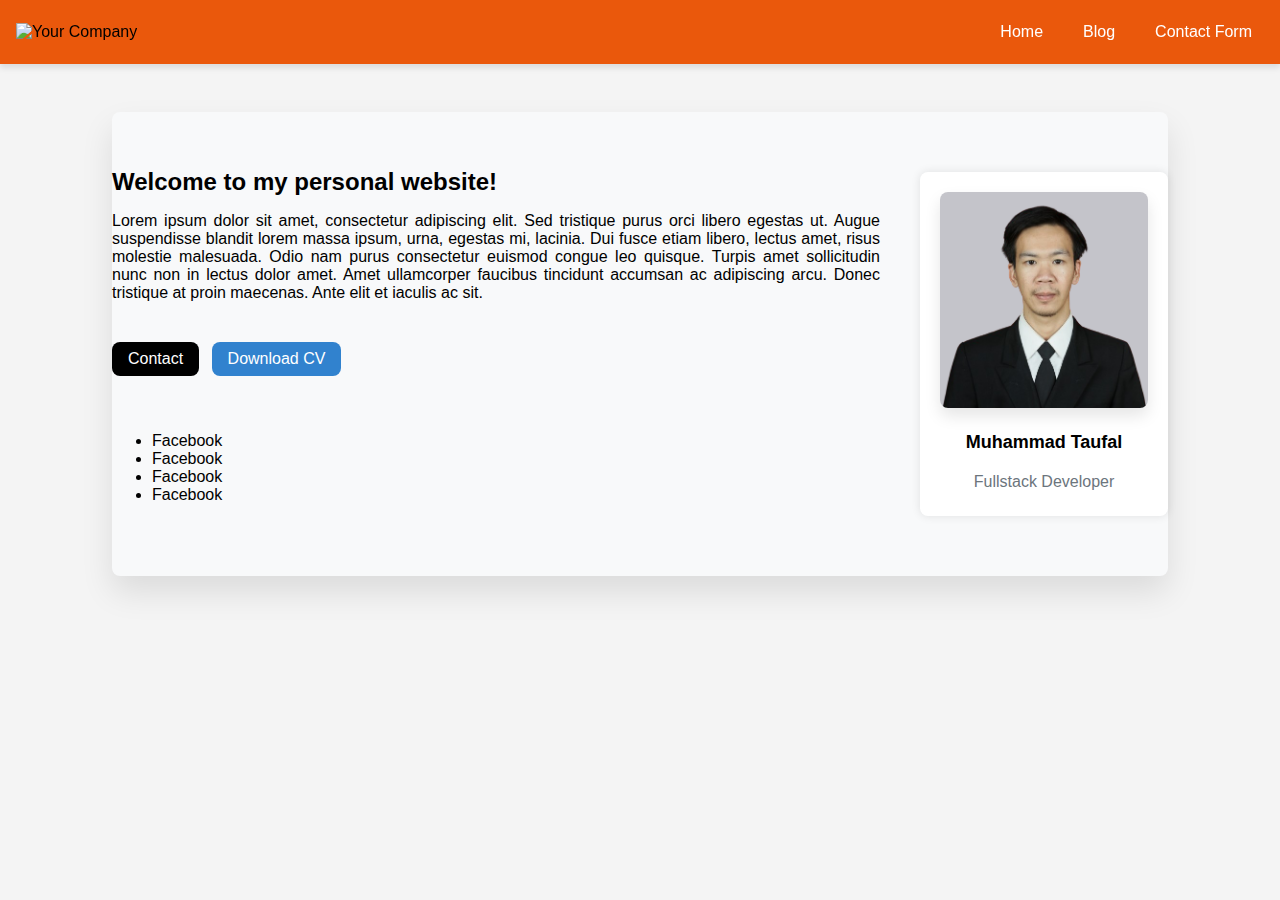
==== commit bc2c166e: "fixing navbar and home page" ====
--- a/index.html
+++ b/index.html
@@ -3,89 +3,87 @@
 <head>
 <link rel="stylesheet" href="https://cdnjs.cloudflare.com/ajax/libs/font-awesome/4.7.0/css/font-awesome.min.css">
 <link rel="stylesheet" href="style.css">
-<script src="https://cdn.tailwindcss.com?plugins=forms,typography"></script>
-<script src="https://unpkg.com/unlazy@0.11.3/dist/unlazy.with-hashing.iife.js" defer init></script>
 <title>
     Home
 </title>
 </head>
+
 <!-- navbar start -->
-<nav class="bg-orange-600 w-full fixed top-0 shadow-md transition-all transform ease-in-out duration-500">
-  <div class="mx-auto max-w-7xl px-2 sm:px-6 lg:px-8">
-    <div class="relative flex h-16 items-center justify-between">
-        <div class="flex flex-1 items-center justify-center sm:items-stretch sm:justify-start">
-          <div class="flex flex-shrink-0 items-center">
-            <img class="h-8 w-auto" src="https://dumbways.id/assets/images/brandwhite.png" alt="Your Company">
-          </div>
-          <div class="hidden sm:ml-8 sm:block">
-            <div class="flex space-x-4">
-              <a href="index.html" class="rounded-md px-3 py-2 text-1xl text-white font-medium hover:bg-gray-700">
-                  Home</a>
-              <a href="blog.html" class="rounded-md px-3 py-2 text-1xl text-white font-medium hover:bg-gray-700">Blog</a>
-            </div>
-          </div>
-        </div>
-        <div class="absolute inset-y-0 right-0 flex items-center pr-2 text-white sm:static sm:inset-auto sm:ml-6 sm:pr-0">
-            <a href="contact.html" class="rounded-md px-3 py-2 text-1xl font-medium hover:bg-gray-700">Contact Us</a>
-        </div>  
+<nav class="navbar">
+  <div class="container">
+    <div class="navbar-content">
+      <div class="logo-container">
+        <img class="logo" src="https://dumbways.id/assets/images/brandwhite.png" alt="Your Company">
+      </div>
+      <div class="menu">
+        <a href="index.html" class="menu-link">Home</a>
+        <a href="blog.html" class="menu-link">Blog</a>
+        <a href="contact.html" class="menu-link">Contact Form</a>
+      </div>
+      <div class="mobile-menu-button">
+        <button id="menu-toggle" class="mobile-menu-icon">
+          <span class="sr-only">Open main menu</span>
+          <svg class="icon" fill="none" stroke="currentColor" viewBox="0 0 24 24" xmlns="http://www.w3.org/2000/svg">
+            <path stroke-linecap="round" stroke-linejoin="round" stroke-width="2" d="M4 6h16M4 12h16m-7 6h7"></path>
+          </svg>
+        </button>
+      </div>
     </div>
-</div>
+    <div id="mobile-menu" class="mobile-menu">
+      <a href="index.html" class="mobile-menu-link">Home</a>
+      <a href="blog.html" class="mobile-menu-link">Blog</a>
+      <a href="contact.html" class="mobile-menu-link">Contact Us</a>
+    </div>
+  </div>
 </nav>
-<!-- navbar end -->
 
 <body>        
-      <div class="flex flex-col md:flex-row p-10 bg-background rounded-lg shadow-lg m-20">
-        <div class="md:w-4/6">
-          <h1 class="text-2xl font-bold">Welcome to my personal website!</h1>
-          <p class="mt-4 text-justify">
-            Lorem ipsum dolor sit amet, consectetur adipiscing elit. Sed tristique purus orci libero egestas ut. Augue suspendisse blandit lorem massa ipsum, urna, egestas mi, lacinia. Dui fusce etiam
-            libero, lectus amet, risus molestie malesuada. Odio nam purus consectetur euismod congue leo quisque. Turpis amet sollicitudin nunc non in lectus dolor amet. Amet ullamcorper faucibus tincidunt
-            accumsan ac adipiscing arcu. Donec tristique at proin maecenas. Ante elit et iaculis ac sit.
-          </p>
-          
-          <div class="mt-10">
-            <a href="contact.html" class="bg-black text-white hover:bg-secondary/80 px-4 py-2 rounded-lg mr-2">Contact</a>
-            <a class="bg-primary text-primary-foreground hover:bg-primary/80 px-4 py-2 rounded-lg">Download CV</a>
-          </div>
+  <div class="container-card">
+    <div class="content">
+      <h1>Welcome to my personal website!</h1>
+      <p>
+        Lorem ipsum dolor sit amet, consectetur adipiscing elit. Sed tristique purus orci libero egestas ut. Augue suspendisse blandit lorem massa ipsum, urna, egestas mi, lacinia. Dui fusce etiam
+        libero, lectus amet, risus molestie malesuada. Odio nam purus consectetur euismod congue leo quisque. Turpis amet sollicitudin nunc non in lectus dolor amet. Amet ullamcorper faucibus tincidunt
+        accumsan ac adipiscing arcu. Donec tristique at proin maecenas. Ante elit et iaculis ac sit.
+      </p>
+      
+      <div class="button-group">
+        <a href="contact.html" class="contact-btn">Contact</a>
+        <a class="download-btn">Download CV</a>
+      </div>
+  
+      <!-- social button start -->
+      <div class="sharing-buttons">
+        <ul>
+          <li a href="#">Facebook</li>
+          <li a href="#">Facebook</li>
+          <li a href="#">Facebook</li>
+          <li a href="#">Facebook</li>
+        </ul>
+        <!-- Tambahkan elemen sosial media yang diperlukan di sini -->
+      </div>
+      <!-- social button end -->
+  
+    </div>
+    <div class="card">
+      <img src="img/myphotos.png" alt="Muhammad Taufal" />
+      <h2>Muhammad Taufal</h2>
+      <p>Fullstack Developer</p>
+    </div>
+  </div>
+  <script>
+    document.addEventListener('DOMContentLoaded', function() {
+  const menuToggleButton = document.getElementById('menu-toggle');
+  const mobileMenu = document.getElementById('mobile-menu');
 
-        <!-- social button start -->
-        <div class="sharing-buttons flex flex-wrap mt-10">
-            <a class="border-2 duration-200 ease inline-flex items-center mb-1 mr-1 transition p-3 rounded-full text-white border-gray-600 bg-gray-600 hover:bg-gray-700 hover:border-gray-700" target="_blank" rel="noopener" href="https://facebook.com/sharer/sharer.php?u=" aria-label="Share on Facebook">
-            <svg aria-hidden="true" fill="currentColor" xmlns="http://www.w3.org/2000/svg" viewBox="0 0 512 512" class="w-6 h-6">
-                <title>Facebook</title>
-                <path d="M379 22v75h-44c-36 0-42 17-42 41v54h84l-12 85h-72v217h-88V277h-72v-85h72v-62c0-72 45-112 109-112 31 0 58 3 65 4z">
-                </path>
-            </svg>
-            </a>
-            <a class="border-2 duration-200 ease inline-flex items-center mb-1 mr-1 transition p-3 rounded-full text-white border-gray-600 bg-gray-600 hover:bg-gray-700 hover:border-gray-700" target="_blank" rel="noopener" href="https://twitter.com/intent/tweet?url=&amp;text=" aria-label="Share on Twitter">
-            <svg aria-hidden="true" fill="currentColor" xmlns="http://www.w3.org/2000/svg" viewBox="0 0 512 512" class="w-6 h-6">
-                <title>Twitter</title>
-                <path d="m459 152 1 13c0 139-106 299-299 299-59 0-115-17-161-47a217 217 0 0 0 156-44c-47-1-85-31-98-72l19 1c10 0 19-1 28-3-48-10-84-52-84-103v-2c14 8 30 13 47 14A105 105 0 0 1 36 67c51 64 129 106 216 110-2-8-2-16-2-24a105 105 0 0 1 181-72c24-4 47-13 67-25-8 24-25 45-46 58 21-3 41-8 60-17-14 21-32 40-53 55z">
-                </path>
-            </svg>
-            </a>
-            <a class="border-2 duration-200 ease inline-flex items-center mb-1 mr-1 transition p-3 rounded-full text-white border-gray-600 bg-gray-600 hover:bg-gray-700 hover:border-gray-700" target="_blank" rel="noopener" href="https://www.linkedin.com/shareArticle?mini=true&amp;url=&amp;title=&amp;summary=&amp;source=" aria-label="Share on Linkedin">
-            <svg aria-hidden="true" fill="currentColor" xmlns="http://www.w3.org/2000/svg" viewBox="0 0 512 512" class="w-6 h-6">
-                <title>Linkedin</title>
-                <path d="M136 183v283H42V183h94zm6-88c1 27-20 49-53 49-32 0-52-22-52-49 0-28 21-49 53-49s52 21 52 49zm333 208v163h-94V314c0-38-13-64-47-64-26 0-42 18-49 35-2 6-3 14-3 23v158h-94V183h94v41c12-20 34-48 85-48 62 0 108 41 108 127z">
-                </path>
-            </svg>
-            </a>
-            <a class="border-2 duration-200 ease inline-flex items-center mb-1 mr-1 transition p-3 rounded-full text-white border-gray-600 bg-gray-600 hover:bg-gray-700 hover:border-gray-700" target="_blank" rel="noopener" href="https://www.tumblr.com/widgets/share/tool?posttype=link&amp;title=&amp;caption=&amp;content=&amp;canonicalUrl=&amp;shareSource=tumblr_share_button" aria-label="Share on Tumblr" draggable="false">
-            <svg aria-hidden="true" fill="currentColor" xmlns="http://www.w3.org/2000/svg" viewBox="0 0 512 512" class="w-6 h-6">
-                <title>Tumblr</title>
-                <path d="M406 480c-14 15-50 32-98 32-120 0-147-89-147-141V227h-47c-6 0-10-4-10-10v-68c0-7 4-13 11-16 62-21 82-76 85-117 0-11 6-16 16-16h71c5 0 10 4 10 10v115h83c5 0 10 5 10 10v82c0 5-5 10-10 10h-84v133c0 34 24 54 68 36 5-2 9-3 13-2 3 1 6 3 7 8l22 64c2 5 4 10 0 14z">
-                </path>
-            </svg>
-            </a>
-        </div>
-        <!-- social button end -->
-
-        </div>
-        <div class="card">
-            <img src="img/myphotos.png" alt="Muhammad Taufal" class="rounded-lg shadow-md" />
-            <h2 class="m-5 text-lg font-bold">Muhammad Taufal</h2>
-            <p class="text-muted-foreground">Fullstack Developer</p>
-        </div>
+  menuToggleButton.addEventListener('click', function() {
+    if (mobileMenu.classList.contains('mobile-menu-active')) {
+      mobileMenu.classList.remove('mobile-menu-active');
+    } else {
+      mobileMenu.classList.add('mobile-menu-active');
+    }
+  });
+});
+  </script>
 </body>
-</html>
+</html>--- a/style.css
+++ b/style.css
@@ -189,4 +189,265 @@
   .info-section {
     text-align: center;
   }
+}
+
+/* Base Styles */
+.navbar {
+  background-color: #ea580c;
+  width: 100%;
+  position: fixed;
+  top: 0;
+  box-shadow: 0px 4px 6px rgba(0, 0, 0, 0.1);
+  transition: all 0.5s ease-in-out;
+  z-index: 10;
+}
+
+.container {
+  max-width: 1280px;
+  margin: 0 auto;
+  padding: 0 16px;
+}
+
+.navbar-content {
+  display: flex;
+  align-items: center;
+  justify-content: space-between;
+  height: 64px;
+}
+
+.logo-container {
+  flex-shrink: 0;
+}
+
+.logo {
+  height: 32px;
+  width: auto;
+}
+
+.menu {
+  display: flex;
+  gap: 16px;
+}
+
+.menu-link {
+  padding: 8px 12px;
+  color: white;
+  font-size: 1rem;
+  font-weight: 500;
+  text-decoration: none;
+  border-radius: 4px;
+  transition: background-color 0.3s ease-in-out;
+}
+
+.menu-link:hover {
+  background-color: #4b5563;
+}
+
+/* Mobile Styles */
+.mobile-menu-button {
+  display: none;
+}
+
+.mobile-menu-icon {
+  background: none;
+  border: none;
+  cursor: pointer;
+}
+
+.icon {
+  width: 24px;
+  height: 24px;
+  color: white;
+}
+
+/* Add transition to the mobile menu */
+.mobile-menu {
+  display: none;
+  flex-direction: column;
+  gap: 8px;
+  position: absolute;
+  top: 64px;
+  left: 0;
+  right: 0;
+  padding: 8px;
+  background-color: #c2410c;
+  border-radius: 8px;
+  box-shadow: 0px 4px 6px rgba(0, 0, 0, 0.1);
+  z-index: 9;
+  opacity: 0;
+  transform: scaleY(0);
+  transform-origin: top;
+  transition: opacity 0.3s ease, transform 0.3s ease;
+}
+
+.mobile-menu-link {
+  padding: 8px 12px;
+  color: white;
+  font-weight: 500;
+  text-decoration: none;
+  border-radius: 4px;
+  transition: background-color 0.3s ease-in-out;
+}
+
+.mobile-menu-link:hover {
+  background-color: #4b5563;
+}
+
+/* Responsive Styles */
+@media (max-width: 640px) {
+  .menu {
+    display: none;
+  }
+
+  .mobile-menu-button {
+    display: block;
+  }
+
+  /* Center the logo on mobile */
+  .navbar-content {
+    justify-content: center;
+  }
+
+  .mobile-menu-button {
+    position: absolute;
+    right: 16px; /* Adjust to align the button to the right edge */
+  }
+}
+
+@media (min-width: 641px) {
+  .mobile-menu {
+    display: none;
+  }
+}
+
+/* Active class for showing the mobile menu with transition */
+.mobile-menu-active {
+  opacity: 1;
+  transform: scaleY(1);
+  display: flex;
+}
+
+.container-card {
+  display: flex;
+  flex-direction: column;
+  padding: 3.5rem 0rem 3.5rem 0rem;
+  background-color: #f8f9fa; /* Ganti dengan kode warna yang sesuai untuk bg-background */
+  border-radius: 0.5rem;
+  box-shadow: 0 1rem 2rem rgba(0, 0, 0, 0.1);
+  margin: 7rem;
+  align-items:center;
+  justify-content:center;
+}
+
+@media (min-width: 768px) {
+  .container-card {
+    flex-direction: row;
+  }
+}
+
+@media (max-width: 768px) {
+  .container-card {
+    margin: 7rem 3rem;
+    padding: 2rem 1.5rem 2rem 1.5rem;
+    }
+}
+
+.content {
+  max-width: 48rem;
+  padding-right: 2.5rem;
+}
+
+@media (max-width: 768px) {
+  .content {
+    padding-right: 0;
+    }
+}
+
+.content h1 {
+  font-size: 1.5rem;
+  font-weight: bold;
+}
+
+.content p {
+  margin-top: 1rem;
+  text-align: justify;
+}
+
+.button-group {
+  margin-top: 2.5rem;
+}
+
+.button-group a {
+  display: inline-block;
+  padding: 0.5rem 1rem;
+  border-radius: 0.5rem;
+  text-decoration: none;
+  margin-right: 0.5rem;
+}
+
+.button-group .contact-btn {
+  background-color: black;
+  color: white;
+  transition: background-color 0.2s;
+}
+
+.button-group .contact-btn:hover {
+  background-color: #4a5568; /* Ganti dengan kode warna yang sesuai untuk bg-secondary/80 */
+}
+
+.button-group .download-btn {
+  background-color: #3182ce; /* Ganti dengan kode warna yang sesuai untuk bg-primary */
+  color: #fff; /* Ganti dengan kode warna yang sesuai untuk text-primary-foreground */
+  transition: background-color 0.2s;
+}
+
+.button-group .download-btn:hover {
+  background-color: #2b6cb0; /* Ganti dengan kode warna yang sesuai untuk bg-primary/80 */
+}
+
+.sharing-buttons {
+  display: flex;
+  flex-wrap: wrap;
+  margin-top: 2.5rem;
+}
+
+.sharing-buttons a {
+  border: 2px solid #4a5568; /* Ganti dengan kode warna yang sesuai untuk border-gray-600 */
+  padding: 0.75rem;
+  border-radius: 50%;
+  color: white;
+  background-color: #4a5568;
+  transition: background-color 0.2s, border-color 0.2s;
+  margin-bottom: 0.25rem;
+  margin-right: 0.25rem;
+}
+
+.sharing-buttons a:hover {
+  background-color: #2d3748; /* Ganti dengan kode warna yang sesuai untuk bg-gray-700 */
+  border-color: #2d3748; /* Ganti dengan kode warna yang sesuai untuk border-gray-700 */
+}
+
+.card {
+  width: auto;
+}
+
+@media (max-width: 768px) {
+  .card {
+    margin-top: 10px;
+  }
+}
+
+.card img {
+  border-radius: 0.5rem;
+  box-shadow: 0 0.5rem 1rem rgba(0, 0, 0, 0.1);
+}
+
+.card h2 {
+  margin: 1.25rem;
+  font-size: 1.125rem;
+  font-weight: bold;
+}
+
+.card p {
+  color: #6c757d; /* Ganti dengan kode warna yang sesuai untuk text-muted-foreground */
 }